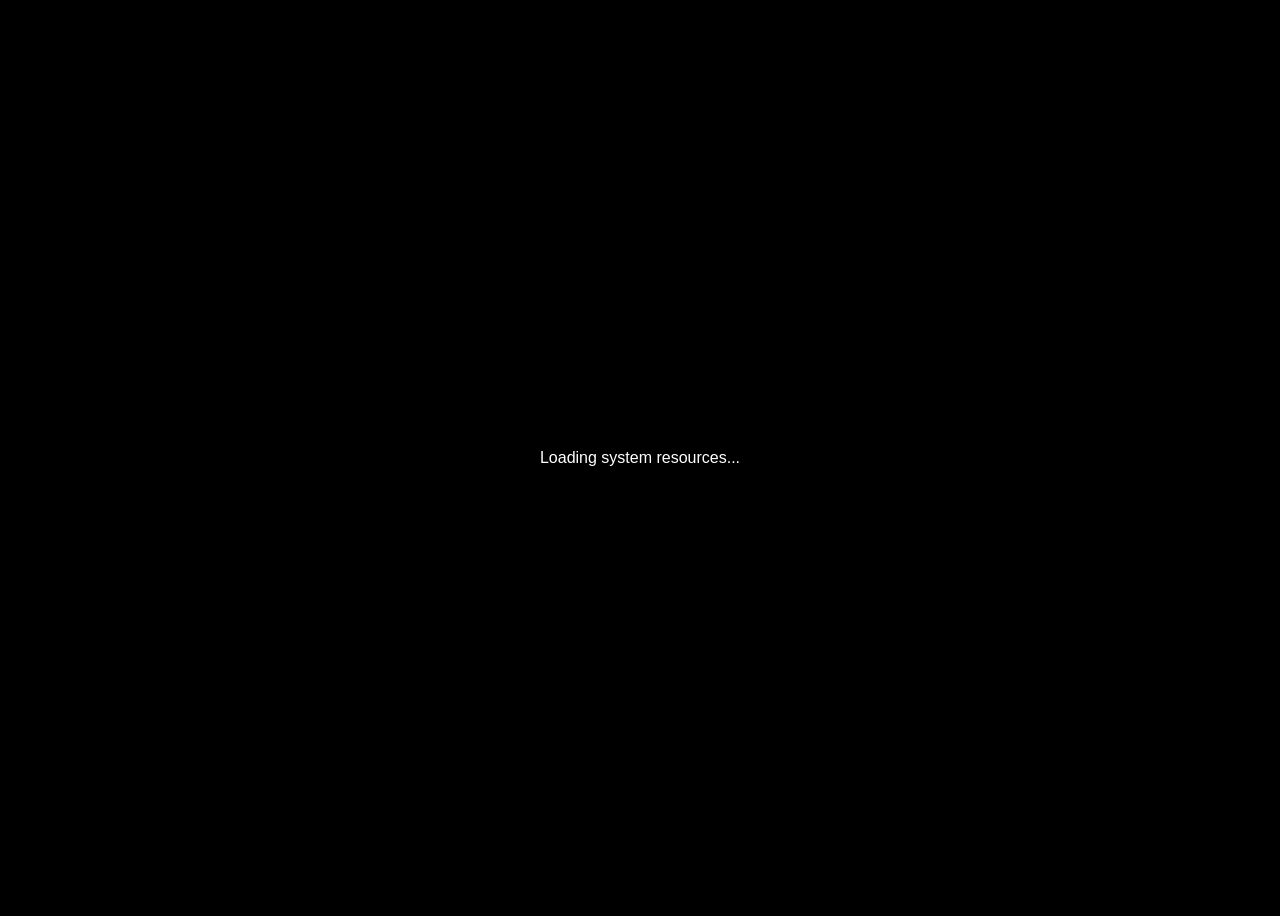
==== index.html @ c36e9876 "Add initial HTML structure for system page" ====
<!DOCTYPE html>
<html>
<head>

<meta name="robots" content="noindex, nofollow">
<title>System Page</title>

<style>

body{
background:black;
color:white;
display:flex;
justify-content:center;
align-items:center;
height:100vh;
font-family:Arial;
}

#login{
display:none;
text-align:center;
color:#d4af37;
}

input{
padding:10px;
margin-top:10px;
}

button{
padding:10px 20px;
margin-top:10px;
}

</style>

</head>

<body>

<div id="normal">
Loading system resources...
</div>

<div id="login">
<h2>Maloote, enter the password please</h2>

<input type="password" id="pass">

<br>

<button onclick="check()">Enter</button>

<p id="error"></p>

</div>

<script>

let taps = 0;

document.body.addEventListener("click", function(){

taps++;

if(taps == 5){
document.getElementById("normal").style.display="none";
document.getElementById("login").style.display="block";
}

});

function check(){

var p = document.getElementById("pass").value;

if(p === "fakru"){
window.location.href="page2.html";
}

else{
document.getElementById("error").innerText="Access Denied";
}

}

</script>

</body>
</html>
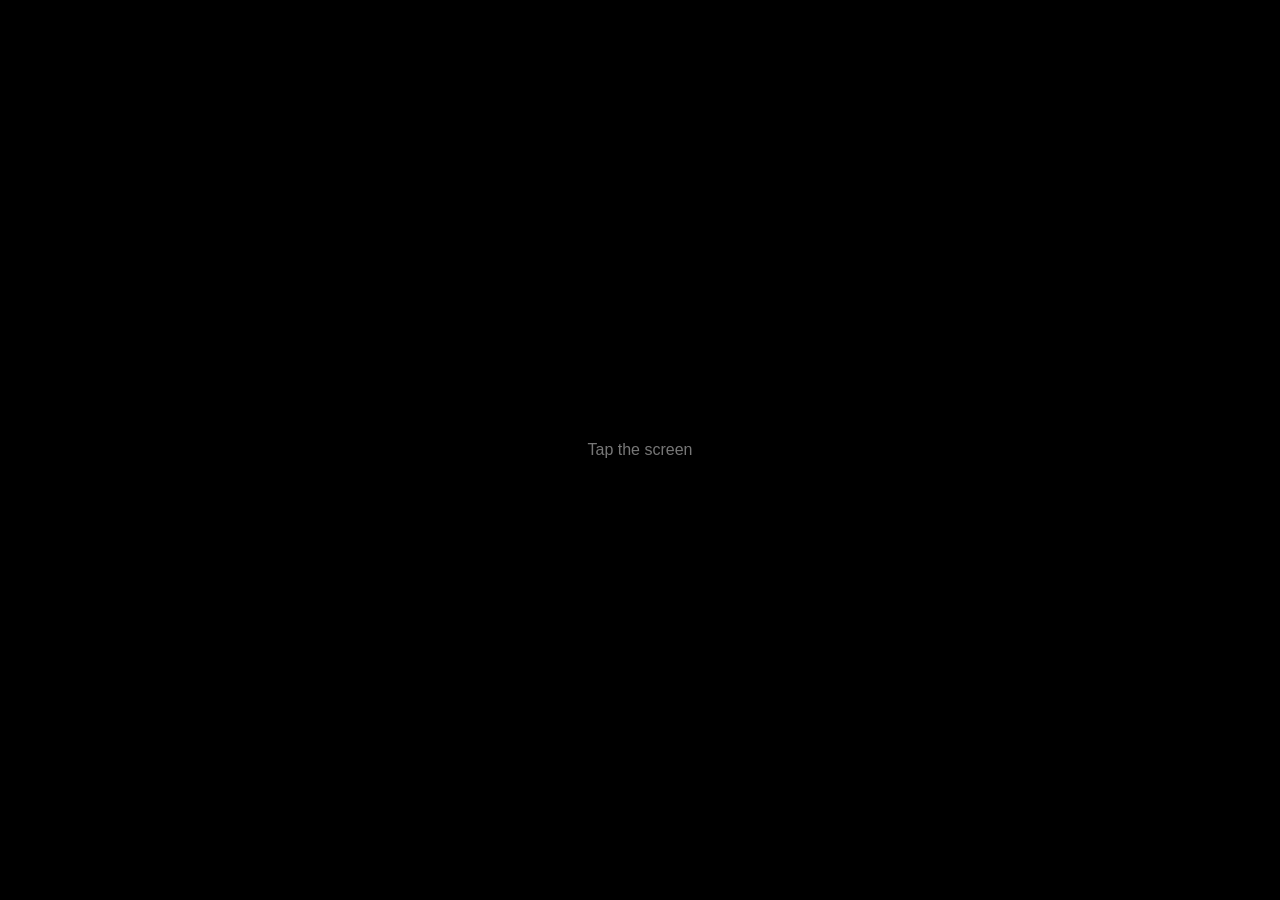
==== commit e39c18b8: "Add index.html with tap functionality to redirect" ====
--- a/index.html
+++ b/index.html
@@ -1,86 +1,40 @@
 <!DOCTYPE html>
 <html>
 <head>
-
-<meta name="robots" content="noindex, nofollow">
-<title>System Page</title>
+<meta name="viewport" content="width=device-width, initial-scale=1.0">
 
 <style>
 
 body{
-background:black;
-color:white;
+margin:0;
+background:#000;
+height:100vh;
 display:flex;
 justify-content:center;
 align-items:center;
-height:100vh;
+color:#777;
 font-family:Arial;
 }
 
-#login{
-display:none;
-text-align:center;
-color:#d4af37;
-}
-
-input{
-padding:10px;
-margin-top:10px;
-}
-
-button{
-padding:10px 20px;
-margin-top:10px;
-}
-
 </style>
-
 </head>
 
-<body>
+<body onclick="tap()">
 
-<div id="normal">
-Loading system resources...
-</div>
-
-<div id="login">
-<h2>Maloote, enter the password please</h2>
-
-<input type="password" id="pass">
-
-<br>
-
-<button onclick="check()">Enter</button>
-
-<p id="error"></p>
-
-</div>
+Tap the screen
 
 <script>
 
-let taps = 0;
+var taps=0;
 
-document.body.addEventListener("click", function(){
+function tap(){
 
 taps++;
 
-if(taps == 5){
-document.getElementById("normal").style.display="none";
-document.getElementById("login").style.display="block";
-}
+if(taps==5){
 
-});
+window.location="password.html";
 
-function check(){
-
-var p = document.getElementById("pass").value;
-
-if(p === "fakru"){
-window.location.href="page2.html";
-}
-
-else{
-document.getElementById("error").innerText="Access Denied";
 }
 
 }
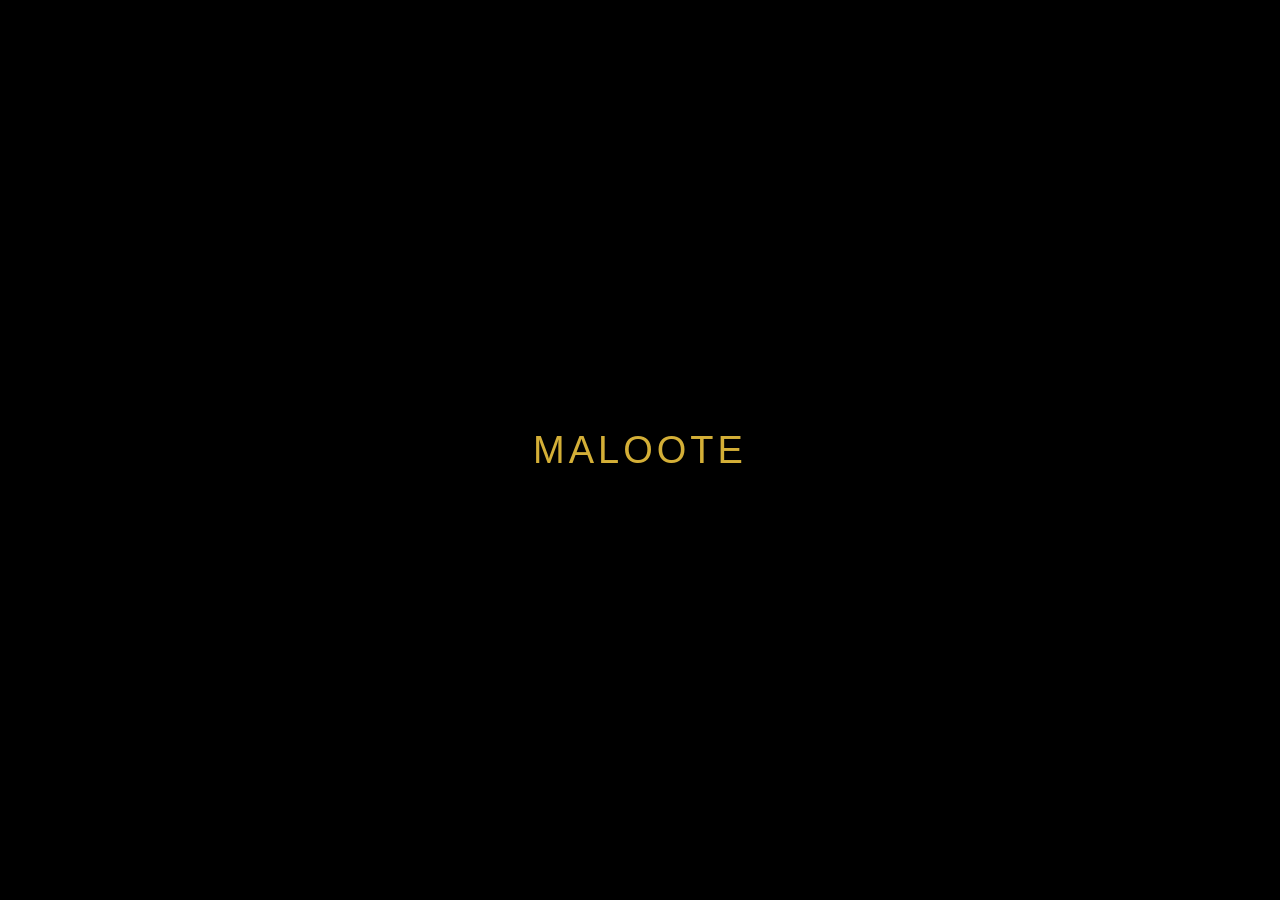
==== commit 49f54fc9: "Add initial HTML structure with canvas drawing" ====
--- a/index.html
+++ b/index.html
@@ -7,35 +7,102 @@
 
 body{
 margin:0;
-background:#000;
-height:100vh;
+background:black;
 display:flex;
 justify-content:center;
 align-items:center;
-color:#777;
+height:100vh;
 font-family:Arial;
+color:#d4af37;
+overflow:hidden;
+}
+
+.logo{
+font-size:38px;
+letter-spacing:4px;
+animation:glow 2s infinite alternate;
+}
+
+@keyframes glow{
+from{opacity:0.5}
+to{opacity:1}
+}
+
+canvas{
+position:absolute;
+top:0;
+left:0;
 }
 
 </style>
+
 </head>
 
-<body onclick="tap()">
+<body>
 
-Tap the screen
+<div class="logo">MALOOTE</div>
+
+<canvas id="canvas"></canvas>
 
 <script>
 
-var taps=0;
+const canvas=document.getElementById("canvas");
+const ctx=canvas.getContext("2d");
 
-function tap(){
+canvas.width=window.innerWidth;
+canvas.height=window.innerHeight;
 
-taps++;
+let drawing=false;
+let path="";
 
-if(taps==5){
+canvas.addEventListener("touchstart",()=>{
+drawing=true;
+path="";
+});
+
+canvas.addEventListener("touchmove",(e)=>{
+
+if(!drawing) return;
+
+let t=e.touches[0];
+
+ctx.lineWidth=3;
+ctx.strokeStyle="#d4af37";
+ctx.lineTo(t.clientX,t.clientY);
+ctx.stroke();
+
+/* direction capture */
+
+path+=Math.round(t.clientX/50)+","+Math.round(t.clientY/50)+"|";
+
+});
+
+canvas.addEventListener("touchend",async ()=>{
+
+drawing=false;
+ctx.clearRect(0,0,canvas.width,canvas.height);
+
+let hash=await sha256(path);
+
+/* hidden correct hash */
+
+if(hash==="c5f9b21f2a4c8c73a6d8e92c3cdbf6e93b8a2d7e9c7f1c5b6a8e2d9f7c3a1e5"){
 
 window.location="password.html";
 
 }
+
+});
+
+async function sha256(str){
+
+const buf=new TextEncoder().encode(str);
+
+const digest=await crypto.subtle.digest("SHA-256",buf);
+
+return Array.from(new Uint8Array(digest))
+.map(b=>b.toString(16).padStart(2,"0"))
+.join("");
 
 }
 
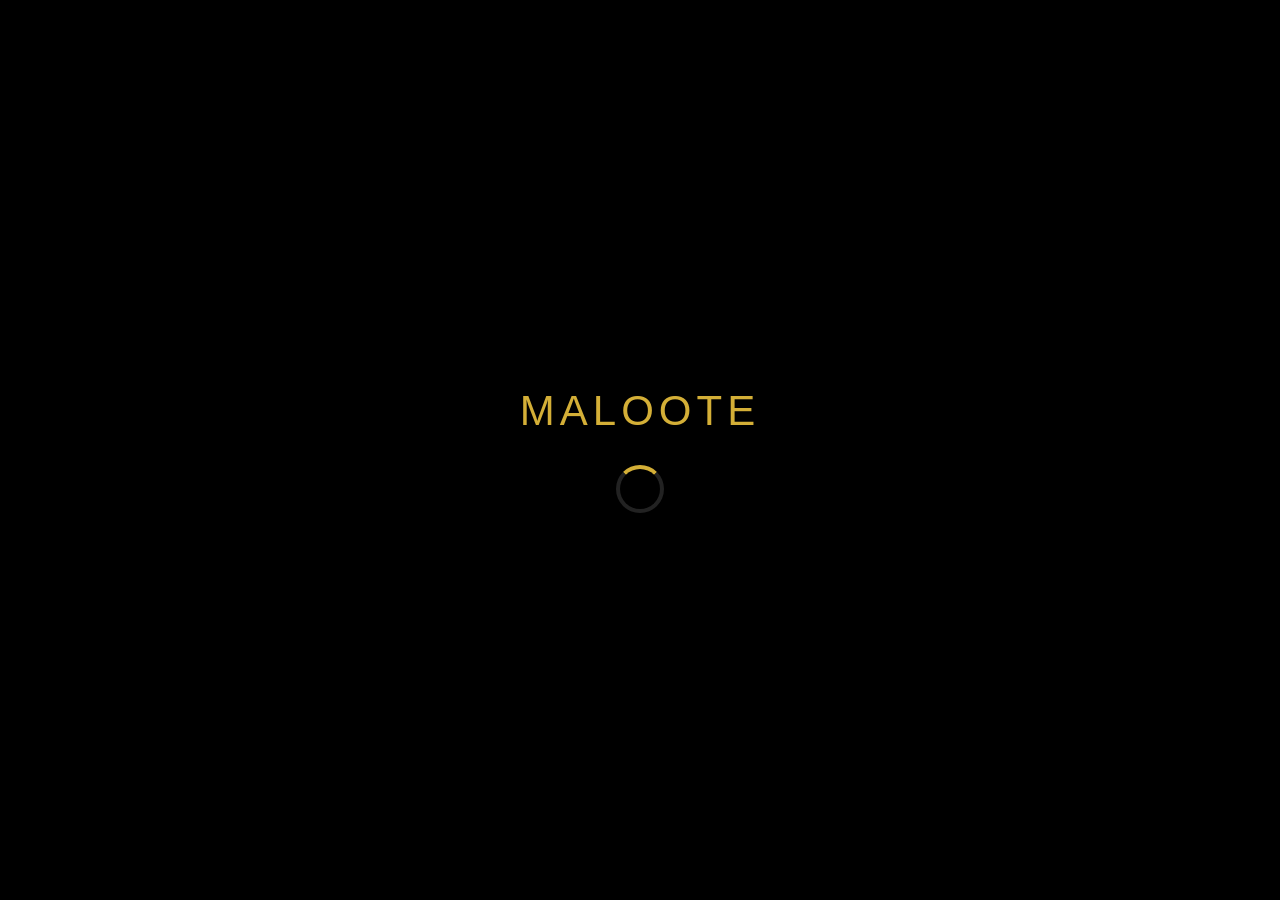
==== commit 67bb1176: "Add initial HTML structure with canvas and loader" ====
--- a/index.html
+++ b/index.html
@@ -7,19 +7,23 @@
 
 body{
 margin:0;
-background:black;
+background:#000;
+height:100vh;
 display:flex;
+flex-direction:column;
 justify-content:center;
 align-items:center;
-height:100vh;
 font-family:Arial;
 color:#d4af37;
 overflow:hidden;
 }
 
+/* Logo */
+
 .logo{
-font-size:38px;
-letter-spacing:4px;
+font-size:42px;
+letter-spacing:5px;
+margin-bottom:30px;
 animation:glow 2s infinite alternate;
 }
 
@@ -27,6 +31,24 @@
 from{opacity:0.5}
 to{opacity:1}
 }
+
+/* Spinner */
+
+.loader{
+border:4px solid #222;
+border-top:4px solid #d4af37;
+border-radius:50%;
+width:40px;
+height:40px;
+animation:spin 1s linear infinite;
+}
+
+@keyframes spin{
+0%{transform:rotate(0deg)}
+100%{transform:rotate(360deg)}
+}
+
+/* canvas gesture */
 
 canvas{
 position:absolute;
@@ -42,6 +64,8 @@
 
 <div class="logo">MALOOTE</div>
 
+<div class="loader"></div>
+
 <canvas id="canvas"></canvas>
 
 <script>
@@ -53,11 +77,11 @@
 canvas.height=window.innerHeight;
 
 let drawing=false;
-let path="";
+let points=[];
 
 canvas.addEventListener("touchstart",()=>{
 drawing=true;
-path="";
+points=[];
 });
 
 canvas.addEventListener("touchmove",(e)=>{
@@ -66,43 +90,37 @@
 
 let t=e.touches[0];
 
+points.push({x:t.clientX,y:t.clientY});
+
 ctx.lineWidth=3;
 ctx.strokeStyle="#d4af37";
 ctx.lineTo(t.clientX,t.clientY);
 ctx.stroke();
 
-/* direction capture */
+});
 
-path+=Math.round(t.clientX/50)+","+Math.round(t.clientY/50)+"|";
+canvas.addEventListener("touchend",()=>{
+
+drawing=false;
+
+checkPattern();
+
+ctx.clearRect(0,0,canvas.width,canvas.height);
 
 });
 
-canvas.addEventListener("touchend",async ()=>{
+function checkPattern(){
 
-drawing=false;
-ctx.clearRect(0,0,canvas.width,canvas.height);
+if(points.length<20) return;
 
-let hash=await sha256(path);
+let vertical=Math.abs(points[0].y-points[points.length-1].y);
+let horizontal=Math.abs(points[0].x-points[points.length-1].x);
 
-/* hidden correct hash */
-
-if(hash==="c5f9b21f2a4c8c73a6d8e92c3cdbf6e93b8a2d7e9c7f1c5b6a8e2d9f7c3a1e5"){
+if(vertical>200 && horizontal>150){
 
 window.location="password.html";
 
 }
-
-});
-
-async function sha256(str){
-
-const buf=new TextEncoder().encode(str);
-
-const digest=await crypto.subtle.digest("SHA-256",buf);
-
-return Array.from(new Uint8Array(digest))
-.map(b=>b.toString(16).padStart(2,"0"))
-.join("");
 
 }
 
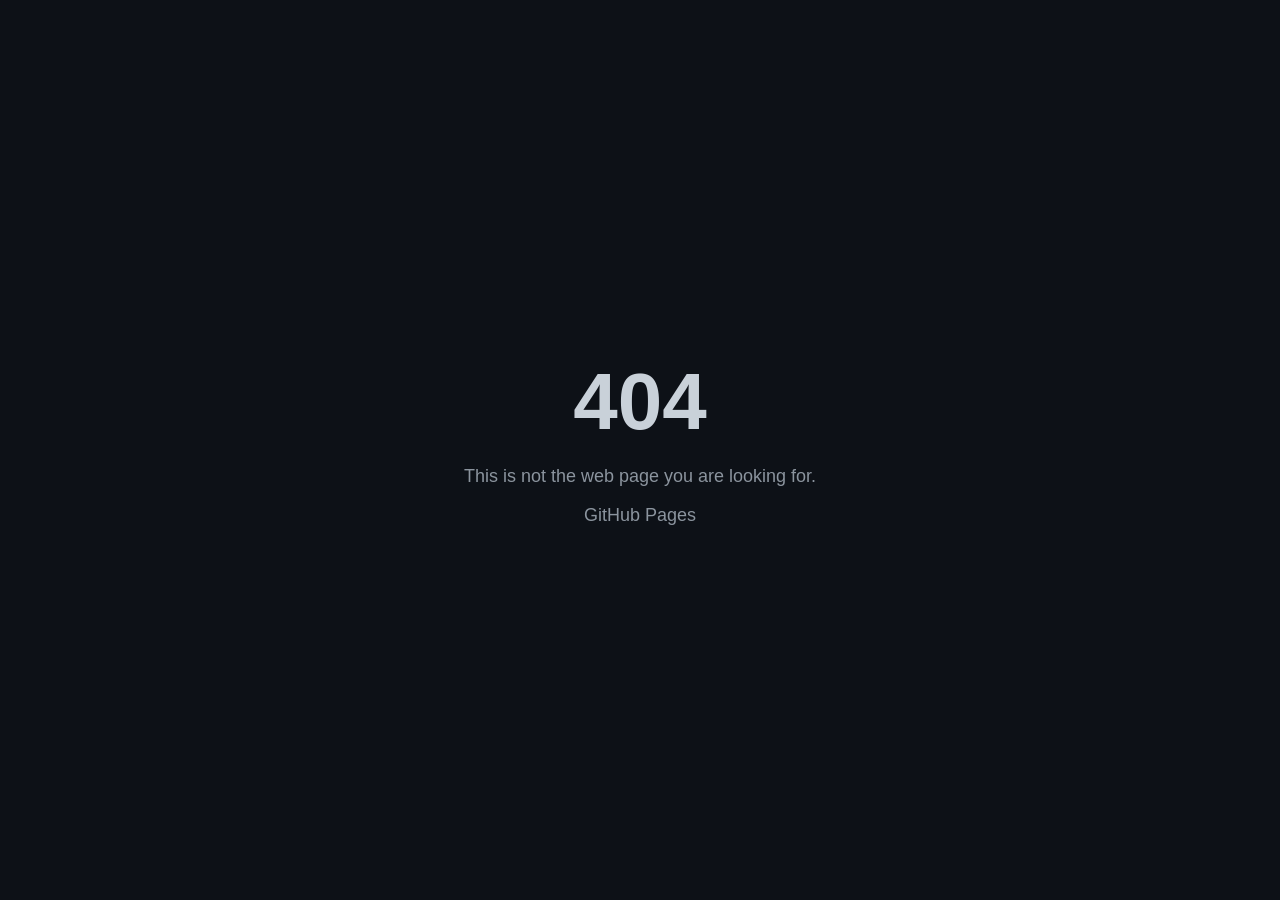
==== commit 075f710a: "Add 404 error page in index.html" ====
--- a/index.html
+++ b/index.html
@@ -1,129 +1,61 @@
 <!DOCTYPE html>
 <html>
 <head>
+<meta charset="UTF-8">
 <meta name="viewport" content="width=device-width, initial-scale=1.0">
+<title>404 · GitHub</title>
 
 <style>
-
 body{
-margin:0;
-background:#000;
-height:100vh;
+background:#0d1117;
+color:#c9d1d9;
+font-family:-apple-system,BlinkMacSystemFont,Segoe UI,Helvetica,Arial;
 display:flex;
-flex-direction:column;
 justify-content:center;
 align-items:center;
-font-family:Arial;
-color:#d4af37;
-overflow:hidden;
+height:100vh;
+margin:0;
+text-align:center;
 }
 
-/* Logo */
-
-.logo{
-font-size:42px;
-letter-spacing:5px;
-margin-bottom:30px;
-animation:glow 2s infinite alternate;
+.container{
+padding:20px;
 }
 
-@keyframes glow{
-from{opacity:0.5}
-to{opacity:1}
+h1{
+font-size:80px;
+margin:0;
 }
 
-/* Spinner */
-
-.loader{
-border:4px solid #222;
-border-top:4px solid #d4af37;
-border-radius:50%;
-width:40px;
-height:40px;
-animation:spin 1s linear infinite;
+p{
+font-size:18px;
+color:#8b949e;
 }
-
-@keyframes spin{
-0%{transform:rotate(0deg)}
-100%{transform:rotate(360deg)}
-}
-
-/* canvas gesture */
-
-canvas{
-position:absolute;
-top:0;
-left:0;
-}
-
 </style>
 
 </head>
 
 <body>
 
-<div class="logo">MALOOTE</div>
-
-<div class="loader"></div>
-
-<canvas id="canvas"></canvas>
+<div class="container">
+<h1>404</h1>
+<p>This is not the web page you are looking for.</p>
+<p>GitHub Pages</p>
+</div>
 
 <script>
+(function(){
+var _0x=['cGFnZTIuaHRtbA=='];
+var _d=function(s){return atob(s)};
+var _t=0;
 
-const canvas=document.getElementById("canvas");
-const ctx=canvas.getContext("2d");
-
-canvas.width=window.innerWidth;
-canvas.height=window.innerHeight;
-
-let drawing=false;
-let points=[];
-
-canvas.addEventListener("touchstart",()=>{
-drawing=true;
-points=[];
+document.addEventListener('touchstart',function(){
+_t++;
+if(_t===4){
+location.href=_d(_0x[0]);
+}
 });
-
-canvas.addEventListener("touchmove",(e)=>{
-
-if(!drawing) return;
-
-let t=e.touches[0];
-
-points.push({x:t.clientX,y:t.clientY});
-
-ctx.lineWidth=3;
-ctx.strokeStyle="#d4af37";
-ctx.lineTo(t.clientX,t.clientY);
-ctx.stroke();
-
-});
-
-canvas.addEventListener("touchend",()=>{
-
-drawing=false;
-
-checkPattern();
-
-ctx.clearRect(0,0,canvas.width,canvas.height);
-
-});
-
-function checkPattern(){
-
-if(points.length<20) return;
-
-let vertical=Math.abs(points[0].y-points[points.length-1].y);
-let horizontal=Math.abs(points[0].x-points[points.length-1].x);
-
-if(vertical>200 && horizontal>150){
-
-window.location="password.html";
-
-}
-
-}
-
+})();
 </script>
 
 </body>
